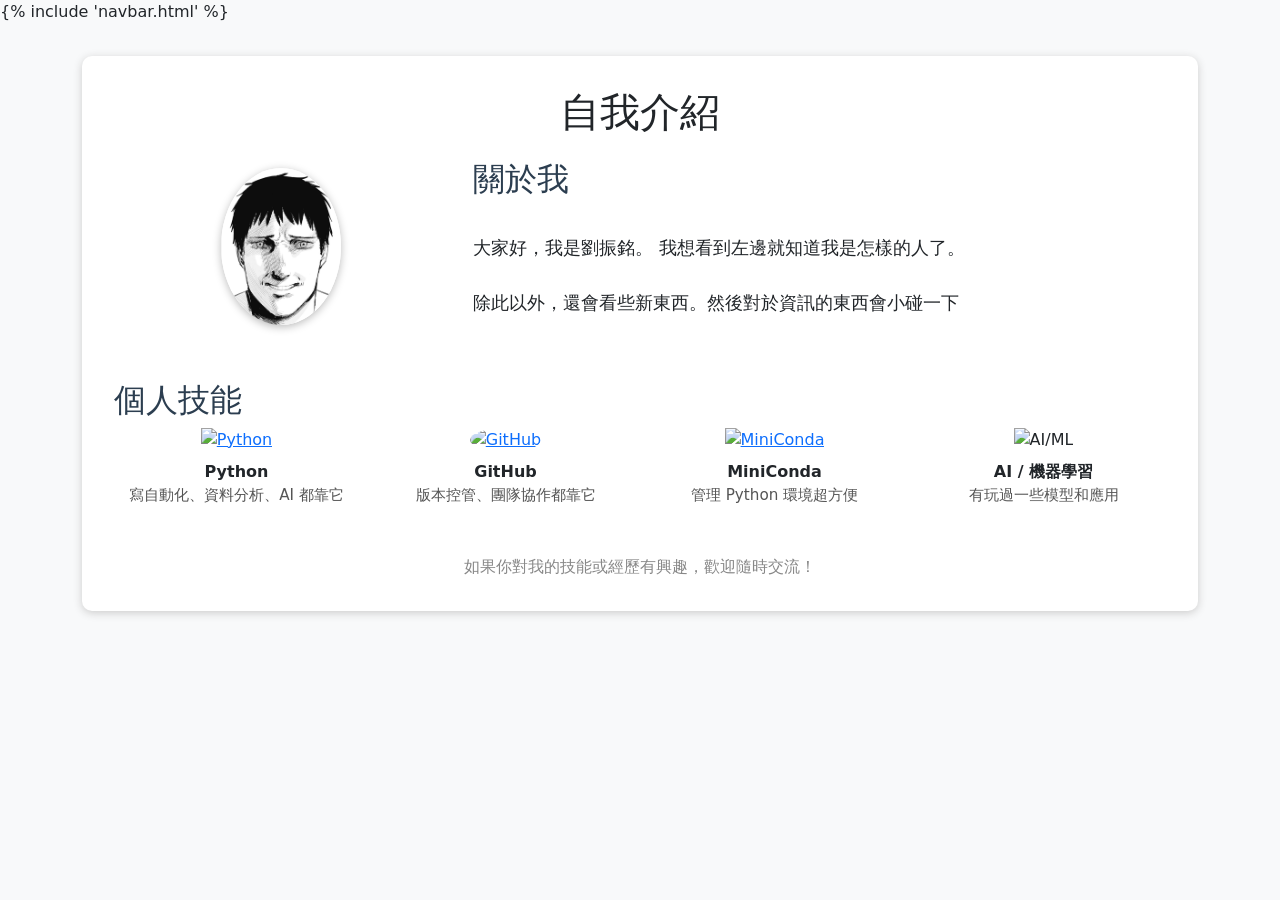
==== templates/about.html @ 3a2e36a4 "基本網站雛形正式出來)" ====
<!DOCTYPE html>
<html lang="zh-Hant">
<head>
    <meta charset="UTF-8">
    <meta name="viewport" content="width=device-width, initial-scale=1.0">
    <title>自我介紹</title>
    <link href="https://cdn.jsdelivr.net/npm/bootstrap@5.3.0/dist/css/bootstrap.min.css" rel="stylesheet">
    <style>
        body { background: #f8f9fa; }
        .main-section { background: #fff; border-radius: 10px; box-shadow: 0 2px 8px #ccc; padding: 2rem; margin-top: 2rem; }
        .section-title { color: #2c3e50; margin-top: 2rem; }
        .info-list { margin-bottom: 1.5rem; }
        .info-list li { margin-bottom: 0.5rem; }
    </style>
</head>
<body>
    {% include 'navbar.html' %}
    <div class="container">
        <div class="main-section">
            <h1 class="text-center mb-4">自我介紹</h1>
            <div class="row align-items-center mb-5">
                <div class="col-md-4 text-center mb-3 mb-md-0">
                    <img src="/static/img/avatar.png" alt="avatar" style="width: 120px; border-radius: 50%; box-shadow: 0 2px 8px #bbb;">
                </div>
                <div class="col-md-8">
                    <h2 class="section-title" style="margin-top:0;">關於我</h2>
                    <p style="font-size:1.15rem;">
                        <br>大家好，我是劉振銘。
                        我想看到左邊就知道我是怎樣的人了。<br/>
                        <br>除此以外，還會看些新東西。然後對於資訊的東西會小碰一下<br/>
                    </p>
                </div>
            </div>
            <div class="mb-4">
                <h2 class="section-title">個人技能</h2>
                <div class="row g-4">
                    <div class="col-6 col-md-3 text-center">
                        <a href="https://www.python.org/" target="_blank" rel="noopener">
                            <img src="https://cdn.jsdelivr.net/gh/devicons/devicon/icons/python/python-original.svg" alt="Python" style="width:48px;">
                        </a>
                        <div style="margin-top:8px; font-weight:bold;">Python</div>
                        <div style="font-size:0.95rem; color:#555;">寫自動化、資料分析、AI 都靠它</div>
                    </div>
                    <div class="col-6 col-md-3 text-center">
                        <a href="https://github.com/" target="_blank" rel="noopener">
                            <img src="https://cdn.jsdelivr.net/gh/devicons/devicon/icons/github/github-original.svg" alt="GitHub" style="width:48px; background:#fff; border-radius:50%;">
                        </a>
                        <div style="margin-top:8px; font-weight:bold;">GitHub</div>
                        <div style="font-size:0.95rem; color:#555;">版本控管、團隊協作都靠它</div>
                    </div>
                    <div class="col-6 col-md-3 text-center">
                        <a href="https://docs.conda.io/en/latest/miniconda.html" target="_blank" rel="noopener">
                            <img src="https://cdn.jsdelivr.net/gh/devicons/devicon/icons/anaconda/anaconda-original.svg" alt="MiniConda" style="width:48px;">
                        </a>
                        <div style="margin-top:8px; font-weight:bold;">MiniConda</div>
                        <div style="font-size:0.95rem; color:#555;">管理 Python 環境超方便</div>
                    </div>
                    <div class="col-6 col-md-3 text-center">
                        <img src="https://cdn-icons-png.flaticon.com/512/2721/2721297.png" alt="AI/ML" style="width:48px;">
                        <div style="margin-top:8px; font-weight:bold;">AI / 機器學習</div>
                        <div style="font-size:0.95rem; color:#555;">有玩過一些模型和應用</div>
                    </div>
                </div>
            </div>
            <div class="mt-5 text-center" style="color:#888; font-size:1rem;">
                <span>如果你對我的技能或經歷有興趣，歡迎隨時交流！</span>
            </div>
        </div>
    </div>
</body>
</html>
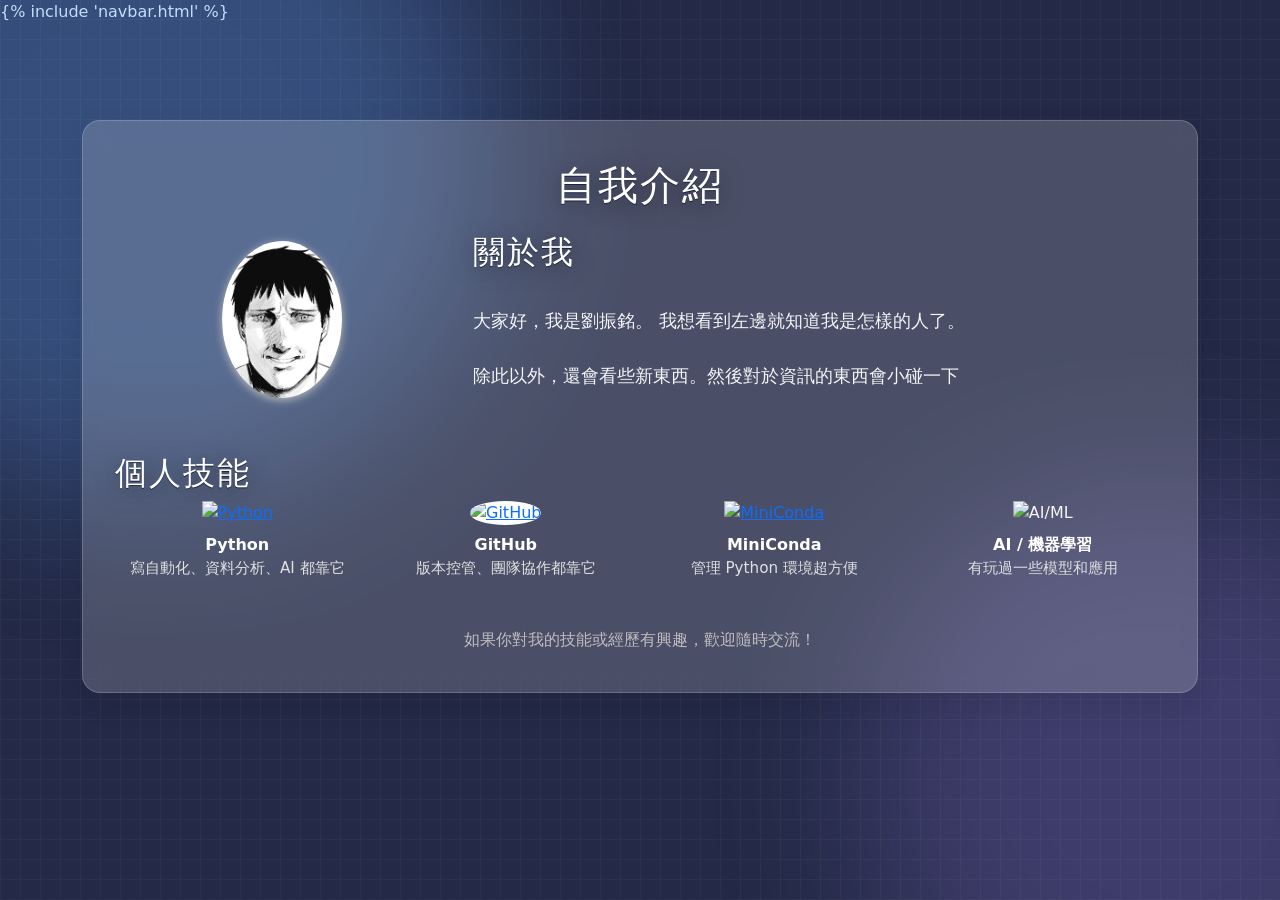
==== commit 5e8b57ff: "最終發布" ====
--- a/templates/about.html
+++ b/templates/about.html
@@ -5,15 +5,22 @@
     <meta name="viewport" content="width=device-width, initial-scale=1.0">
     <title>自我介紹</title>
     <link href="https://cdn.jsdelivr.net/npm/bootstrap@5.3.0/dist/css/bootstrap.min.css" rel="stylesheet">
+    <link href="/static/css/style.css" rel="stylesheet">
     <style>
-        body { background: #f8f9fa; }
-        .main-section { background: #fff; border-radius: 10px; box-shadow: 0 2px 8px #ccc; padding: 2rem; margin-top: 2rem; }
-        .section-title { color: #2c3e50; margin-top: 2rem; }
-        .info-list { margin-bottom: 1.5rem; }
-        .info-list li { margin-bottom: 0.5rem; }
+.section-title {
+    color: #fff;
+    margin-top: 2rem;
+    text-shadow: 0 4px 24px rgba(0,0,0,0.45), 0 1px 0 #232946;
+    letter-spacing: 2px;
+}
+.info-list { margin-bottom: 1.5rem; }
+.info-list li { margin-bottom: 0.5rem; }
     </style>
 </head>
 <body>
+    <div class="aurora aurora-blue"></div>
+    <div class="aurora aurora-purple"></div>
+    <div class="bg-glass-noise"></div>
     {% include 'navbar.html' %}
     <div class="container">
         <div class="main-section">
@@ -24,7 +31,7 @@
                 </div>
                 <div class="col-md-8">
                     <h2 class="section-title" style="margin-top:0;">關於我</h2>
-                    <p style="font-size:1.15rem;">
+                    <p style="font-size:1.15rem; color:#F3F4F6;">
                         <br>大家好，我是劉振銘。
                         我想看到左邊就知道我是怎樣的人了。<br/>
                         <br>除此以外，還會看些新東西。然後對於資訊的東西會小碰一下<br/>
@@ -38,31 +45,31 @@
                         <a href="https://www.python.org/" target="_blank" rel="noopener">
                             <img src="https://cdn.jsdelivr.net/gh/devicons/devicon/icons/python/python-original.svg" alt="Python" style="width:48px;">
                         </a>
-                        <div style="margin-top:8px; font-weight:bold;">Python</div>
-                        <div style="font-size:0.95rem; color:#555;">寫自動化、資料分析、AI 都靠它</div>
+                        <div style="margin-top:8px; font-weight:bold; color:#fff;">Python</div>
+                        <div style="font-size:0.95rem; color:#e0e0e0;">寫自動化、資料分析、AI 都靠它</div>
                     </div>
                     <div class="col-6 col-md-3 text-center">
                         <a href="https://github.com/" target="_blank" rel="noopener">
                             <img src="https://cdn.jsdelivr.net/gh/devicons/devicon/icons/github/github-original.svg" alt="GitHub" style="width:48px; background:#fff; border-radius:50%;">
                         </a>
-                        <div style="margin-top:8px; font-weight:bold;">GitHub</div>
-                        <div style="font-size:0.95rem; color:#555;">版本控管、團隊協作都靠它</div>
+                        <div style="margin-top:8px; font-weight:bold; color:#fff;">GitHub</div>
+                        <div style="font-size:0.95rem; color:#e0e0e0;">版本控管、團隊協作都靠它</div>
                     </div>
                     <div class="col-6 col-md-3 text-center">
                         <a href="https://docs.conda.io/en/latest/miniconda.html" target="_blank" rel="noopener">
                             <img src="https://cdn.jsdelivr.net/gh/devicons/devicon/icons/anaconda/anaconda-original.svg" alt="MiniConda" style="width:48px;">
                         </a>
-                        <div style="margin-top:8px; font-weight:bold;">MiniConda</div>
-                        <div style="font-size:0.95rem; color:#555;">管理 Python 環境超方便</div>
+                        <div style="margin-top:8px; font-weight:bold; color:#fff;">MiniConda</div>
+                        <div style="font-size:0.95rem; color:#e0e0e0;">管理 Python 環境超方便</div>
                     </div>
                     <div class="col-6 col-md-3 text-center">
                         <img src="https://cdn-icons-png.flaticon.com/512/2721/2721297.png" alt="AI/ML" style="width:48px;">
-                        <div style="margin-top:8px; font-weight:bold;">AI / 機器學習</div>
-                        <div style="font-size:0.95rem; color:#555;">有玩過一些模型和應用</div>
+                        <div style="margin-top:8px; font-weight:bold; color:#fff;">AI / 機器學習</div>
+                        <div style="font-size:0.95rem; color:#e0e0e0;">有玩過一些模型和應用</div>
                     </div>
                 </div>
             </div>
-            <div class="mt-5 text-center" style="color:#888; font-size:1rem;">
+            <div class="mt-5 text-center" style="color:#bdbdbd; font-size:1rem;">
                 <span>如果你對我的技能或經歷有興趣，歡迎隨時交流！</span>
             </div>
         </div>
--- a/static/css/style.css
+++ b/static/css/style.css
@@ -0,0 +1,240 @@
+/* Shared Background & Base Colors */
+body {
+    background: #232946;
+    color: #F3F4F6;
+    min-height: 100vh;
+    position: relative;
+    overflow-x: hidden;
+}
+
+/* Aurora Layer 動態光暈 */
+.aurora {
+    pointer-events: none;
+    position: fixed;
+    border-radius: 50%;
+    filter: blur(80px);
+    z-index: 1;
+    animation-timing-function: ease-in-out;
+}
+
+.aurora-blue {
+    width: 700px;
+    height: 700px;
+    left: -200px;
+    top: -200px;
+    background: #60A5FA;
+    opacity: 0.3;
+    animation: auroraMoveBlue 18s infinite alternate;
+}
+
+.aurora-purple {
+    width: 600px;
+    height: 600px;
+    right: -180px;
+    bottom: -180px;
+    background: #A78BFA;
+    opacity: 0.2;
+    animation: auroraMovePurple 22s infinite alternate;
+}
+
+@keyframes auroraMoveBlue {
+    0% {
+        left: -200px;
+        top: -200px;
+    }
+
+    100% {
+        left: -120px;
+        top: -80px;
+    }
+}
+
+@keyframes auroraMovePurple {
+    0% {
+        right: -180px;
+        bottom: -180px;
+    }
+
+    100% {
+        right: -100px;
+        bottom: -60px;
+    }
+}
+
+.bg-glass-noise {
+    pointer-events: none;
+    position: fixed;
+    left: 0;
+    top: 0;
+    width: 100vw;
+    height: 100vh;
+    z-index: 2;
+    opacity: 0.04;
+    background-image: repeating-linear-gradient(0deg, #fff 0px, #fff 1px, transparent 1px, transparent 20px),
+        repeating-linear-gradient(90deg, #fff 0px, #fff 1px, transparent 1px, transparent 20px);
+}
+
+/* Custom Navbar */
+.custom-navbar {
+    background: #2C3E50;
+    color: #fff;
+    padding: 12px 24px;
+    font-size: 1.1rem;
+    position: fixed;
+    top: 0;
+    left: 0;
+    right: 0;
+    z-index: 1000;
+    border-bottom: 1px solid #222;
+    display: flex;
+    justify-content: flex-start;
+    align-items: center;
+}
+
+.custom-navbar a {
+    color: #fff !important;
+    text-decoration: none;
+    margin-right: 30px;
+    font-weight: bold;
+    transition: color 0.2s;
+    text-shadow: 0 2px 8px rgba(0, 0, 0, 0.25);
+}
+
+.custom-navbar a:hover,
+.custom-navbar a:focus {
+    color: #D4B483 !important;
+}
+
+/* Global Heading Decoration */
+h1,
+h2,
+h3,
+h4,
+h5,
+.card-title {
+    color: #fff;
+    text-shadow: 0 4px 24px rgba(0, 0, 0, 0.45), 0 1px 0 #232946;
+    letter-spacing: 2px;
+}
+
+/* Card Refinement for Glassmorphism */
+.card {
+    background: rgba(255, 255, 255, 0.08) !important;
+    backdrop-filter: blur(16px);
+    -webkit-backdrop-filter: blur(16px);
+    border: 1px solid rgba(255, 255, 255, 0.15) !important;
+    border-radius: 15px !important;
+    color: #fff !important;
+    transition: transform 0.3s, box-shadow 0.3s;
+}
+
+.card:hover {
+    transform: translateY(-5px);
+    box-shadow: 0 12px 40px rgba(0, 0, 0, 0.3) !important;
+    background: rgba(255, 255, 255, 0.12) !important;
+}
+
+.card-title {
+    color: #fff !important;
+    margin-bottom: 0;
+    font-weight: 700;
+}
+
+.card-body ul {
+    color: #e0e0e0 !important;
+    padding-left: 1.2rem;
+}
+
+.card-body ul li {
+    margin-bottom: 8px;
+}
+
+/* Main Section for Content Pages */
+.main-section {
+    background: rgba(255, 255, 255, 0.18);
+    border-radius: 18px;
+    box-shadow: 0 10px 30px rgba(0, 0, 0, 0.08);
+    padding: 2.5rem 2rem;
+    margin-top: 6rem;
+    backdrop-filter: blur(12px);
+    -webkit-backdrop-filter: blur(12px);
+    border: 1px solid rgba(255, 255, 255, 0.18);
+    position: relative;
+    z-index: 10;
+}
+
+/* Timeline Elements in 職涯方向 */
+.timeline-horizontal {
+    min-height: 120px;
+}
+
+.timeline-node {
+    min-width: 100px;
+    z-index: 2;
+}
+
+.timeline-dot {
+    width: 32px;
+    height: 32px;
+    border-radius: 50%;
+    border: 4px solid #fff;
+    box-shadow: 0 0 0 2px #dee2e6;
+    cursor: pointer;
+    transition: box-shadow 0.2s, transform 0.2s;
+}
+
+.timeline-dot:hover {
+    box-shadow: 0 0 0 6px rgba(255, 255, 255, 0.3);
+    transform: scale(1.1);
+}
+
+.timeline-line {
+    height: 4px;
+    background: rgba(255, 255, 255, 0.3);
+    z-index: 1;
+}
+
+.timeline-label {
+    font-weight: 500;
+    color: #fff;
+    margin-top: 10px;
+}
+
+.timeline-popup {
+    display: none;
+    position: absolute;
+    left: 50%;
+    top: 60px;
+    transform: translateX(-50%);
+    min-width: 320px;
+    max-width: 500px;
+    background: rgba(35, 41, 70, 0.95) !important;
+    backdrop-filter: blur(20px);
+    -webkit-backdrop-filter: blur(20px);
+    border: 1px solid rgba(255, 255, 255, 0.2) !important;
+    border-radius: 12px;
+    box-shadow: 0 10px 30px rgba(0, 0, 0, 0.4);
+    padding: 1.2rem;
+    z-index: 1100;
+    text-align: left;
+    font-size: 1rem;
+    word-break: break-word;
+    color: #fff !important;
+}
+
+.timeline-popup strong {
+    color: #D4B483;
+    display: block;
+    margin-bottom: 8px;
+    font-size: 1.1rem;
+}
+
+.timeline-popup ul {
+    color: #F3F4F6;
+    margin-bottom: 0;
+    padding-left: 1.2rem;
+}
+
+.timeline-popup ul li {
+    margin-bottom: 5px;
+}
